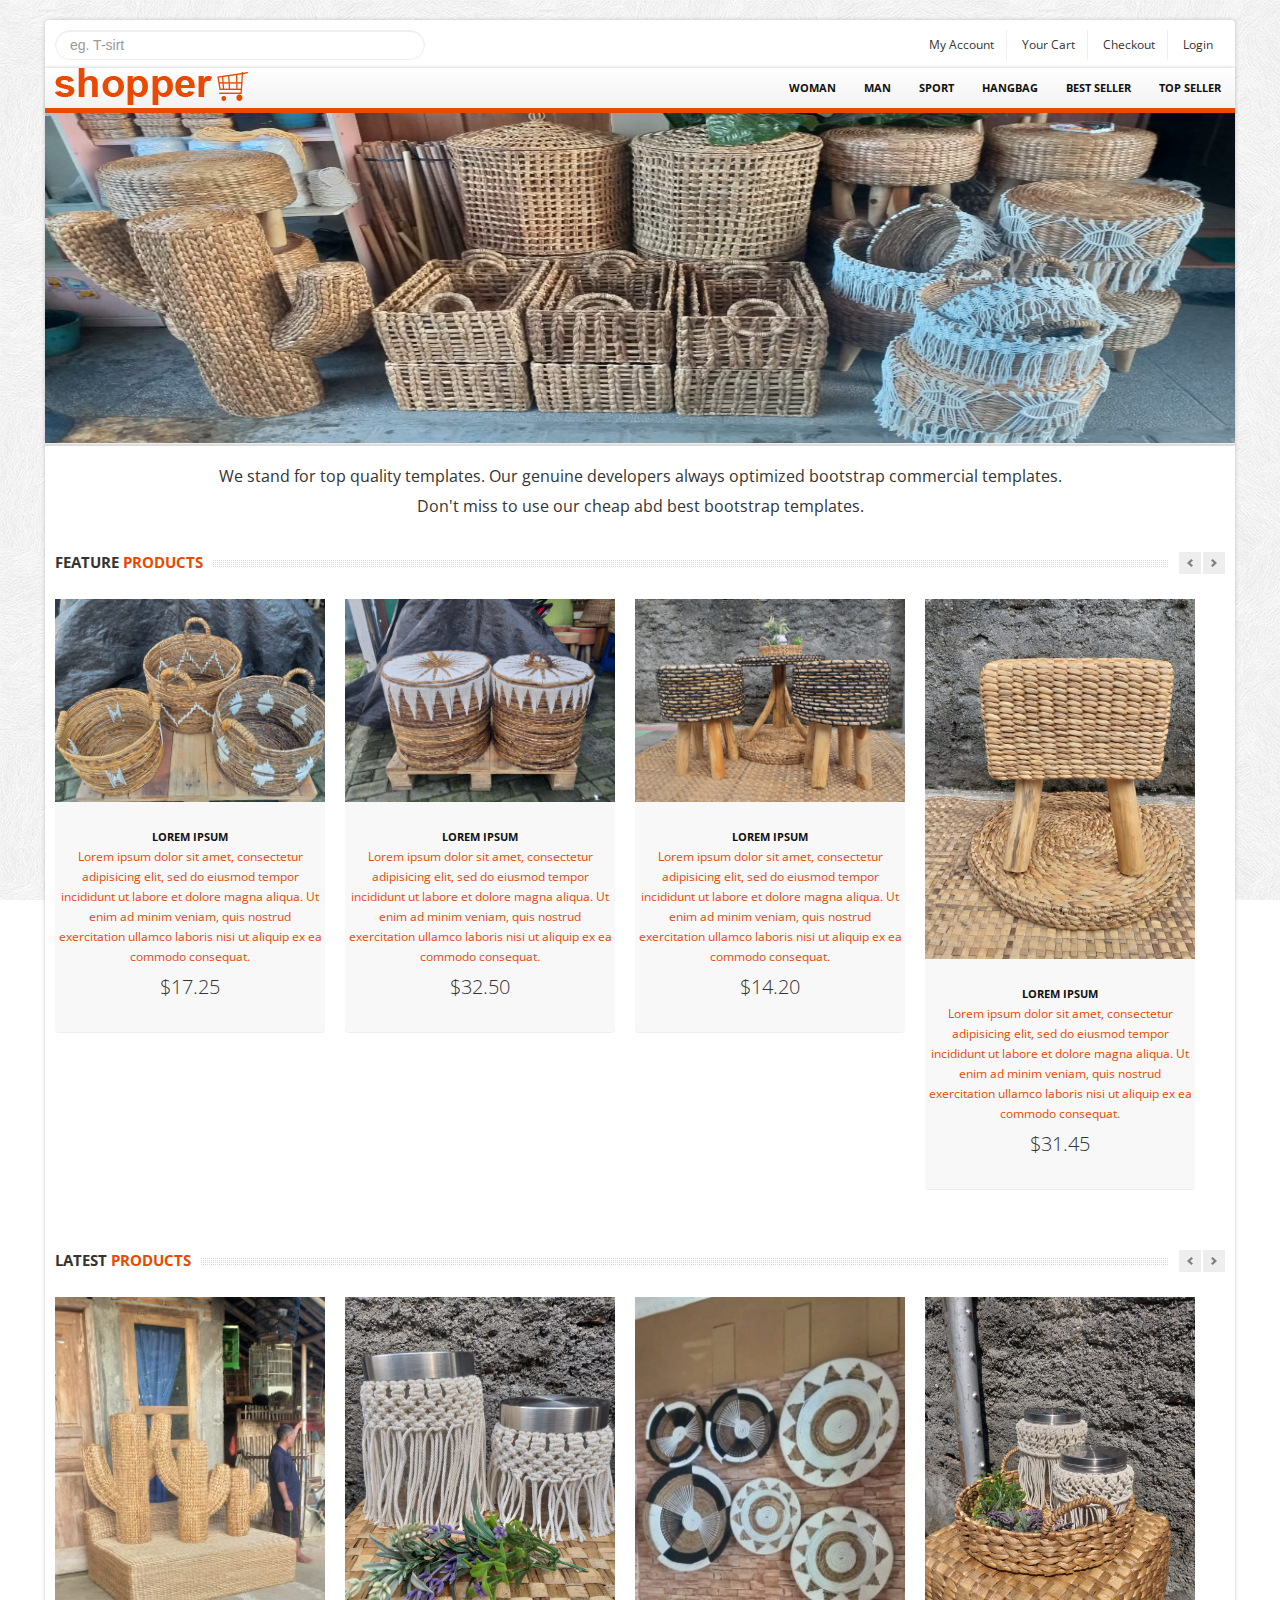
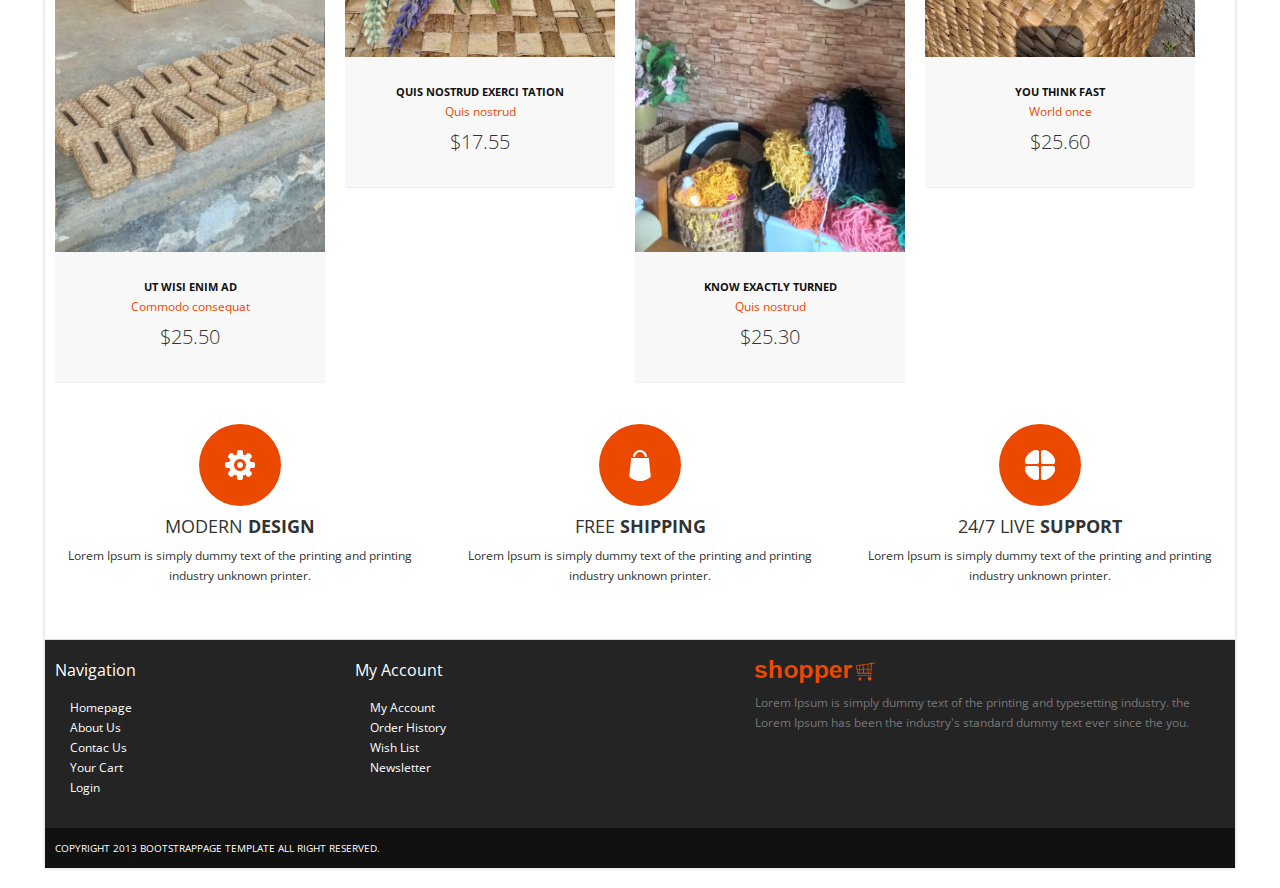
==== index.html @ a05a959e "Add files via upload" ====
<!DOCTYPE html>
<html lang="en">
	<head>
		<meta charset="utf-8">
		<title>VIEA CRAFT JOGJA</title>
		<meta name="viewport" content="width=device-width, initial-scale=1.0">
		<meta name="description" content="">
		<!--[if ie]><meta content='IE=8' http-equiv='X-UA-Compatible'/><![endif]-->
		<!-- bootstrap -->
		<link href="bootstrap/css/bootstrap.min.css" rel="stylesheet">      
		<link href="bootstrap/css/bootstrap-responsive.min.css" rel="stylesheet">
		
		<link href="themes/css/bootstrappage.css" rel="stylesheet"/>
		
		<!-- global styles -->
		<link href="themes/css/flexslider.css" rel="stylesheet"/>
		<link href="themes/css/main.css" rel="stylesheet"/>

		<!-- scripts -->
		<script src="themes/js/jquery-1.7.2.min.js"></script>
		<script src="bootstrap/js/bootstrap.min.js"></script>				
		<script src="themes/js/superfish.js"></script>	
		<script src="themes/js/jquery.scrolltotop.js"></script>
		<!--[if lt IE 9]>			
			<script src="http://html5shim.googlecode.com/svn/trunk/html5.js"></script>
			<script src="js/respond.min.js"></script>
		<![endif]-->
	</head>
    <body>		
		<div id="top-bar" class="container">
			<div class="row">
				<div class="span4">
					<form method="POST" class="search_form">
						<input type="text" class="input-block-level search-query" Placeholder="eg. T-sirt">
					</form>
				</div>
				<div class="span8">
					<div class="account pull-right">
						<ul class="user-menu">				
							<li><a href="#">My Account</a></li>
							<li><a href="cart.html">Your Cart</a></li>
							<li><a href="checkout.html">Checkout</a></li>					
							<li><a href="register.html">Login</a></li>		
						</ul>
					</div>
				</div>
			</div>
		</div>
		<div id="wrapper" class="container">
			<section class="navbar main-menu">
				<div class="navbar-inner main-menu">				
					<a href="index.html" class="logo pull-left"><img src="themes/images/logo.png" class="site_logo" alt=""></a>
					<nav id="menu" class="pull-right">
						<ul>
							<li><a href="./products.html">Woman</a>					
								<ul>
									<li><a href="./products.html">Lacinia nibh</a></li>									
									<li><a href="./products.html">Eget molestie</a></li>
									<li><a href="./products.html">Varius purus</a></li>									
								</ul>
							</li>															
							<li><a href="./products.html">Man</a></li>			
							<li><a href="./products.html">Sport</a>
								<ul>									
									<li><a href="./products.html">Gifts and Tech</a></li>
									<li><a href="./products.html">Ties and Hats</a></li>
									<li><a href="./products.html">Cold Weather</a></li>
								</ul>
							</li>							
							<li><a href="./products.html">Hangbag</a></li>
							<li><a href="./products.html">Best Seller</a></li>
							<li><a href="./products.html">Top Seller</a></li>
						</ul>
					</nav>
				</div>
			</section>
			<section  class="homepage-slider" id="home-slider">
				<div class="flexslider">
					<ul class="slides">
						<li>
							<img src="themes/images/carousel/banner-1.jpeg" alt="" />
						</li>
						<li>
							<img src="themes/images/carousel/banner-2.jpeg" alt="" />
							<div class="intro">
								<h1>Mid season sale</h1>
								<p><span>Up to 50% Off</span></p>
								<p><span>On selected items online and in stores</span></p>
							</div>
						</li>
					</ul>
				</div>			
			</section>
			<section class="header_text">
				We stand for top quality templates. Our genuine developers always optimized bootstrap commercial templates. 
				<br/>Don't miss to use our cheap abd best bootstrap templates.
			</section>
			<section class="main-content">
				<div class="row">
					<div class="span12">													
						<div class="row">
							<div class="span12">
								<h4 class="title">
									<span class="pull-left"><span class="text"><span class="line">Feature <strong>Products</strong></span></span></span>
									<span class="pull-right">
										<a class="left button" href="#myCarousel" data-slide="prev"></a><a class="right button" href="#myCarousel" data-slide="next"></a>
									</span>
								</h4>
								<div id="myCarousel" class="myCarousel carousel slide">
									<div class="carousel-inner">
										<div class="active item">
											<ul class="thumbnails">												
												<li class="span3">
													<div class="product-box">
														<span class="sale_tag"></span>
														<p><a href="product_detail.html"><img src="themes/images/ladies/1.jpeg" alt="" /></a></p>
														<a href="product_detail.html" class="title">lorem ipsum</a><br/>
														<a href="products.html" class="category">Lorem ipsum dolor sit amet, consectetur adipisicing elit, sed do eiusmod
														tempor incididunt ut labore et dolore magna aliqua. Ut enim ad minim veniam,
														quis nostrud exercitation ullamco laboris nisi ut aliquip ex ea commodo
														consequat.</a>
														<p class="price">$17.25</p>
													</div>
												</li>
												<li class="span3">
													<div class="product-box">
														<span class="sale_tag"></span>
														<p><a href="product_detail.html"><img src="themes/images/ladies/2.jpeg" alt="" /></a></p>
														<a href="product_detail.html" class="title">lorem ipsum</a><br/>
														<a href="products.html" class="category">Lorem ipsum dolor sit amet, consectetur adipisicing elit, sed do eiusmod
														tempor incididunt ut labore et dolore magna aliqua. Ut enim ad minim veniam,
														quis nostrud exercitation ullamco laboris nisi ut aliquip ex ea commodo
														consequat.</a>
														<p class="price">$32.50</p>
													</div>
												</li>
												<li class="span3">
													<div class="product-box">
														<p><a href="product_detail.html"><img src="themes/images/ladies/3.jpeg" alt="" /></a></p>
														<a href="product_detail.html" class="title">lorem ipsum</a><br/>
														<a href="products.html" class="category">Lorem ipsum dolor sit amet, consectetur adipisicing elit, sed do eiusmod
														tempor incididunt ut labore et dolore magna aliqua. Ut enim ad minim veniam,
														quis nostrud exercitation ullamco laboris nisi ut aliquip ex ea commodo
														consequat.</a>
														<p class="price">$14.20</p>
													</div>
												</li>
												<li class="span3">
													<div class="product-box">
														<p><a href="product_detail.html"><img src="themes/images/ladies/4.jpeg" alt="" /></a></p>
														<a href="product_detail.html" class="title">lorem ipsum</a><br/>
														<a href="products.html" class="category">Lorem ipsum dolor sit amet, consectetur adipisicing elit, sed do eiusmod
														tempor incididunt ut labore et dolore magna aliqua. Ut enim ad minim veniam,
														quis nostrud exercitation ullamco laboris nisi ut aliquip ex ea commodo
														consequat.</a>
														<p class="price">$31.45</p>
													</div>
												</li>
											</ul>
										</div>
										<div class="item">
											<ul class="thumbnails">
												<li class="span3">
													<div class="product-box">
														<p><a href="product_detail.html"><img src="themes/images/ladies/5.jpeg" alt="" /></a></p>
														<a href="product_detail.html" class="title">lorem ipsum</a><br/>
														<a href="products.html" class="category">Lorem ipsum dolor sit amet, consectetur adipisicing elit, sed do eiusmod
														tempor incididunt ut labore et dolore magna aliqua. Ut enim ad minim veniam,
														quis nostrud exercitation ullamco laboris nisi ut aliquip ex ea commodo
														consequat.</a>
														<p class="price">$22.30</p>
													</div>
												</li>
												<li class="span3">
													<div class="product-box">
														<p><a href="product_detail.html"><img src="themes/images/ladies/6.jpeg" alt="" /></a></p>
														<a href="product_detail.html" class="title">lorem ipsum</a><br/>
														<a href="products.html" class="category">Lorem ipsum dolor sit amet, consectetur adipisicing elit, sed do eiusmod
														tempor incididunt ut labore et dolore magna aliqua. Ut enim ad minim veniam,
														quis nostrud exercitation ullamco laboris nisi ut aliquip ex ea commodo
														consequat.</a>
														<p class="price">$40.25</p>
													</div>
												</li>
												<li class="span3">
													<div class="product-box">
														<p><a href="product_detail.html"><img src="themes/images/ladies/7.jpeg" alt="" /></a></p>
														<a href="product_detail.html" class="title">lorem ipsum</a><br/>
														<a href="products.html" class="category">Lorem ipsum dolor sit amet, consectetur adipisicing elit, sed do eiusmod
														tempor incididunt ut labore et dolore magna aliqua. Ut enim ad minim veniam,
														quis nostrud exercitation ullamco laboris nisi ut aliquip ex ea commodo
														consequat.</a>
														<p class="price">$10.45</p>
													</div>
												</li>
												<li class="span3">
													<div class="product-box">
														<p><a href="product_detail.html"><img src="themes/images/ladies/8.jpeg" alt="" /></a></p>
														<a href="product_detail.html" class="title">lorem ipsum</a><br/>
														<a href="products.html" class="category">Lorem ipsum dolor sit amet, consectetur adipisicing elit, sed do eiusmod
														tempor incididunt ut labore et dolore magna aliqua. Ut enim ad minim veniam,
														quis nostrud exercitation ullamco laboris nisi ut aliquip ex ea commodo
														consequat.</a>
														<p class="price">$35.50</p>
													</div>
												</li>																																	
											</ul>
										</div>
									</div>							
								</div>
							</div>						
						</div>
						<br/>
						<div class="row">
							<div class="span12">
								<h4 class="title">
									<span class="pull-left"><span class="text"><span class="line">Latest <strong>Products</strong></span></span></span>
									<span class="pull-right">
										<a class="left button" href="#myCarousel-2" data-slide="prev"></a><a class="right button" href="#myCarousel-2" data-slide="next"></a>
									</span>
								</h4>
								<div id="myCarousel-2" class="myCarousel carousel slide">
									<div class="carousel-inner">
										<div class="active item">
											<ul class="thumbnails">												
												<li class="span3">
													<div class="product-box">
														<span class="sale_tag"></span>
														<p><a href="product_detail.html"><img src="themes/images/cloth/bootstrap-women-ware2.jpeg" alt="" /></a></p>
														<a href="product_detail.html" class="title">Ut wisi enim ad</a><br/>
														<a href="products.html" class="category">Commodo consequat</a>
														<p class="price">$25.50</p>
													</div>
												</li>
												<li class="span3">
													<div class="product-box">
														<p><a href="product_detail.html"><img src="themes/images/cloth/bootstrap-women-ware1.jpeg" alt="" /></a></p>
														<a href="product_detail.html" class="title">Quis nostrud exerci tation</a><br/>
														<a href="products.html" class="category">Quis nostrud</a>
														<p class="price">$17.55</p>
													</div>
												</li>
												<li class="span3">
													<div class="product-box">
														<p><a href="product_detail.html"><img src="themes/images/cloth/bootstrap-women-ware6.jpeg" alt="" /></a></p>
														<a href="product_detail.html" class="title">Know exactly turned</a><br/>
														<a href="products.html" class="category">Quis nostrud</a>
														<p class="price">$25.30</p>
													</div>
												</li>
												<li class="span3">
													<div class="product-box">
														<p><a href="product_detail.html"><img src="themes/images/cloth/bootstrap-women-ware5.jpeg" alt="" /></a></p>
														<a href="product_detail.html" class="title">You think fast</a><br/>
														<a href="products.html" class="category">World once</a>
														<p class="price">$25.60</p>
													</div>
												</li>
											</ul>
										</div>
										<div class="item">
											<ul class="thumbnails">
												<li class="span3">
													<div class="product-box">
														<p><a href="product_detail.html"><img src="themes/images/cloth/bootstrap-women-ware4.jpeg" alt="" /></a></p>
														<a href="product_detail.html" class="title">Know exactly</a><br/>
														<a href="products.html" class="category">Quis nostrud</a>
														<p class="price">$45.50</p>
													</div>
												</li>
												<li class="span3">
													<div class="product-box">
														<p><a href="product_detail.html"><img src="themes/images/cloth/bootstrap-women-ware3.jpg" alt="" /></a></p>
														<a href="product_detail.html" class="title">Ut wisi enim ad</a><br/>
														<a href="products.html" class="category">Commodo consequat</a>
														<p class="price">$33.50</p>
													</div>
												</li>
												<li class="span3">
													<div class="product-box">
														<p><a href="product_detail.html"><img src="themes/images/cloth/bootstrap-women-ware2.jpg" alt="" /></a></p>
														<a href="product_detail.html" class="title">You think water</a><br/>
														<a href="products.html" class="category">World once</a>
														<p class="price">$45.30</p>
													</div>
												</li>
												<li class="span3">
													<div class="product-box">
														<p><a href="product_detail.html"><img src="themes/images/cloth/bootstrap-women-ware1.jpg" alt="" /></a></p>
														<a href="product_detail.html" class="title">Quis nostrud exerci</a><br/>
														<a href="products.html" class="category">Quis nostrud</a>
														<p class="price">$25.20</p>
													</div>
												</li>																																	
											</ul>
										</div>
									</div>							
								</div>
							</div>						
						</div>
						<div class="row feature_box">						
							<div class="span4">
								<div class="service">
									<div class="responsive">	
										<img src="themes/images/feature_img_2.png" alt="" />
										<h4>MODERN <strong>DESIGN</strong></h4>
										<p>Lorem Ipsum is simply dummy text of the printing and printing industry unknown printer.</p>									
									</div>
								</div>
							</div>
							<div class="span4">	
								<div class="service">
									<div class="customize">			
										<img src="themes/images/feature_img_1.png" alt="" />
										<h4>FREE <strong>SHIPPING</strong></h4>
										<p>Lorem Ipsum is simply dummy text of the printing and printing industry unknown printer.</p>
									</div>
								</div>
							</div>
							<div class="span4">
								<div class="service">
									<div class="support">	
										<img src="themes/images/feature_img_3.png" alt="" />
										<h4>24/7 LIVE <strong>SUPPORT</strong></h4>
										<p>Lorem Ipsum is simply dummy text of the printing and printing industry unknown printer.</p>
									</div>
								</div>
							</div>	
						</div>		
					</div>				
				</div>
			</section>
		<!--	<section class="our_client">
				<h4 class="title"><span class="text">Manufactures</span></h4>
				<div class="row">					
					<div class="span2">
						<a href="#"><img alt="" src="themes/images/clients/14.png"></a>
					</div>
					<div class="span2">
						<a href="#"><img alt="" src="themes/images/clients/35.png"></a>
					</div>
					<div class="span2">
						<a href="#"><img alt="" src="themes/images/clients/1.png"></a>
					</div>
					<div class="span2">
						<a href="#"><img alt="" src="themes/images/clients/2.png"></a>
					</div>
					<div class="span2">
						<a href="#"><img alt="" src="themes/images/clients/3.png"></a>
					</div>
					<div class="span2">
						<a href="#"><img alt="" src="themes/images/clients/4.png"></a>
					</div>
				</div>
			</section> -->
			<section id="footer-bar">
				<div class="row">
					<div class="span3">
						<h4>Navigation</h4>
						<ul class="nav">
							<li><a href="./index.html">Homepage</a></li>  
							<li><a href="#">About Us</a></li>
							<li><a href="./contact.html">Contac Us</a></li>
							<li><a href="./cart.html">Your Cart</a></li>
							<li><a href="./register.html">Login</a></li>							
						</ul>					
					</div>
					<div class="span4">
						<h4>My Account</h4>
						<ul class="nav">
							<li><a href="#">My Account</a></li>
							<li><a href="#">Order History</a></li>
							<li><a href="#">Wish List</a></li>
							<li><a href="#">Newsletter</a></li>
						</ul>
					</div>
					<div class="span5">
						<p class="logo"><img src="themes/images/logo.png" class="site_logo" alt=""></p>
						<p>Lorem Ipsum is simply dummy text of the printing and typesetting industry. the  Lorem Ipsum has been the industry's standard dummy text ever since the you.</p>
						<br/>
						<span class="social_icons">
							<a class="facebook" href="#">Facebook</a>
							<a class="twitter" href="#">Twitter</a>
							<a class="skype" href="#">Skype</a>
							<a class="vimeo" href="#">Vimeo</a>
						</span>
					</div>					
				</div>	
			</section>
			<section id="copyright">
				<span>Copyright 2013 bootstrappage template  All right reserved.</span>
			</section>
		</div>
		<script src="themes/js/common.js"></script>
		<script src="themes/js/jquery.flexslider-min.js"></script>
		<script type="text/javascript">
			$(function() {
				$(document).ready(function() {
					$('.flexslider').flexslider({
						animation: "fade",
						slideshowSpeed: 4000,
						animationSpeed: 600,
						controlNav: false,
						directionNav: true,
						controlsContainer: ".flex-container" // the container that holds the flexslider
					});
				});
			});
		</script>
    </body>
</html>
---- themes/css/bootstrappage.css ----
@media (min-width: 1200px) {
    .pageBanner{width:100%; height: 200px; padding-bottom:8px;}
    input,
    textarea,
    .uneditable-input {
        margin-left: 0;
    }
    input.span12,
    textarea.span12,
    .uneditable-input.span12 {
        width: 930px;
    }
    input.span11,
    textarea.span11,
    .uneditable-input.span11 {
        width: 850px;
    }
    input.span10,
    textarea.span10,
    .uneditable-input.span10 {
        width: 770px;
    }
    input.span9,
    textarea.span9,
    .uneditable-input.span9 {
        width: 690px;
    }
    input.span8,
    textarea.span8,
    .uneditable-input.span8 {
        width: 610px;
    }
    input.span7,
    textarea.span7,
    .uneditable-input.span7 {
        width: 530px;
    }
    input.span6,
    textarea.span6,
    .uneditable-input.span6 {
        width: 450px;
    }
    input.span5,
    textarea.span5,
    .uneditable-input.span5 {
        width: 370px;
    }
    input.span4,
    textarea.span4,
    .uneditable-input.span4 {
        width: 290px;
    }
    input.span3,
    textarea.span3,
    .uneditable-input.span3 {
        width: 210px;
    }
    input.span2,
    textarea.span2,
    .uneditable-input.span2 {
        width: 130px;
    }
    input.span1,
    textarea.span1,
    .uneditable-input.span1 {
        width: 50px;
    }
    .thumbnails {
        margin-left: -20px;
    }
    .thumbnails > li {
        margin-left: 20px;
    }
    .row-fluid .thumbnails {
        margin-left: 0;
    }
}

/*
  Rules for resolutions between 768 and 979px
*/

@media (max-width: 979px) and (min-width: 768px) {

    .navbar .container {
        width: 724px!important;
    }

}

/*
  Rules for resolutions below 768px
*/

@media (max-width: 767px) {
    .offset0 {
        margin-left: auto !important;
    }
    .spanwidget {
        width: auto !important;
    }
    /* padding on screen sides */
    .container {
        width:90%!important;
    }

    .navbar-inner {
        padding:0 0 10px 0px!important;
    }

    .btn.btn-navbar {
        margin-top:20px;
    }

    /* separate span* classes horizontally */
    [class*="span"] {
        margin-bottom:20px;
    }
}
---- themes/css/main.css ----
@charset "utf-8";
@import url("http://fonts.googleapis.com/css?family=Open+Sans:regular,italic,bold");

/* common
----------------------------------------------------------------------------- */
body{
	font-size: 12px;
	font-family: 'Open Sans', arial, tahoma, sans-serif;
	background:url(../images/bg.png) repeat 0 0 fixed;
}
label, input, button, select, textarea{
	font-size: 12px;
}
ul li a,a{
	color:#333;
	outline:0; 
	-webkit-transition: all 0.2s linear;
    -moz-transition: all 0.2s linear;
    -o-transition: all 0.2s linear;
    -ms-transition: all 0.2s linear;
    transition: all 0.2s linear;
}
a{
	color:#eb4800;
}
a:hover{
	color:#fd4004;
	text-decoration:none;
}
.img-al{
	margin: 0 10px 10px 0;
	float:left;
}
.img-ar{
	margin: 0 0 10px 10px;
	float:right;
}
.left{
	text-align:left !important;
}
.center{
	text-align:center !important;
}
.right{
	text-align:right !important;
}
.myCarousel.carousel{
	margin-bottom:0;
}
.breadcrumb{
	margin:10px -10px 20px -10px;
	background-color:#ddd;
}
.breadcrumb{
	background:none;
}
.breadcrumb li{
	border:0px solid #ddd;
	border-radius:30px;
	padding:2px 15px 2px 10px;
	background-color:#ddd;
	margin-right:-23px;
}
.accordion .accordion-heading {
	background-color: #eee;
}
.nav-tabs li.active, .accordion .accordion-heading {
	font-weight: bold;
	font-size: 12px;
}
#wrapper,#top-bar{
	background: #fff;
	margin: 20px auto 20px auto;
	box-shadow: 0px 0px 4px 0px rgba(0, 0, 0, 0.2);
	-moz-box-shadow: 0px 0px 4px 0px rgba(0, 0, 0, 0.2);
	-webkit-box-shadow: 0px 0px 4px 0px rgba(0, 0, 0, 0.2);
	padding:0px 10px;
}
section.homepage-slider,
section.navbar,
section.google_map,
section#footer-bar,
section#copyright{
	margin-left: -10px; 
	margin-right: -10px;	
}
section.header_text{
	background:url(../images/bg_h.png) no-repeat bottom;
	text-align:center;
	padding:15px 0 20px 0;
	font-size:16px;
	line-height:30px;
	border-bottom:1px solid #fff;
}
section.homepage-slider{
	border-bottom:1px dotted #eb4800;
	padding-bottom:1px;
	position: relative;
	top:0;
	z-index:99;
	border-bottom:2px solid #ddd;	
	background-color:#efeeed;
	min-height:100px;
}
section.homepage-slider div.intro{
	position:absolute;
	top:20%;
	left:7%;
	opacity:.7;
}
section.homepage-slider h1{
	background-color:#eb4800;
	color:#fff;
	padding:2px 7px;
	font-size:30px;
	text-transform:uppercase;
	float:left;
	width:auto;
}
section.homepage-slider p{
	overflow:hidden;
	width:100%;
	margin-bottom:2px;
}
section.homepage-slider span{
	background-color:#fff;
	color:#000;	
	padding:2px 10px;
	line-height:30px;
	font-size:28px;
	float:left;
	width:auto;
}
section.header_text.sub{
	font-size:14px;
	margin-bottom:40px;
}
section.header_text.sub h4{
	text-transform:uppercase;
	margin:0;	
}
/*section img.pageBanner{
	height: 200px;
	width: 100%;
}*/
iframe{
	border-bottom:2px solid #eee;
}
/* end common */

/* top bar
----------------------------------------------------------------------------- */
#top-bar{
	background-color:#fff;
	padding:10px;
	margin: 20px auto -22px auto;
	-webkit-border-radius: 4px;
	-moz-border-radius: 4px;
	border-radius: 4px;
}
#top-bar .user-menu {
	margin: 0;
	padding: 0;
	list-style: none;
}
#top-bar .user-menu li {
	display: inline-block;
	*display: inline;
	zoom: 1;
	border-right: 1px solid #eee;
	padding: 5px 12px;
}
#top-bar .user-menu li:last-child{
	border-right:0;
}
/* footer 
----------------------------------------------------------------------------- */
section#footer-bar,
section#copyright{
	padding:10px 10px;
}
section#footer-bar{
	margin-top:20px;
	padding-top:10px;
	background-color:#242424;
	border-top:1px solid #ddd;
	color:#777;
}
section#footer-bar .post {
	overflow:hidden;
	margin: 0 0 0px 0;
	border-bottom:1px dotted #333;
	border-top:1px dotted #000;
	padding:5px 0;
}
section#footer-bar .post span{
	font-size:10px;
}
section#footer-bar .posts .post:first-child{
	border-top:0;
}
section#footer-bar .posts .post:last-child{
	border-bottom:0;
}
section#footer-bar p.logo{
	margin-top:10px;
	width:120px;
}
section#footer-bar a{
	text-indent:15px;
	color:#fff;
}
section#footer-bar  a:hover{
	color:#999;
	text-decoration:underline;	
}
section#footer-bar  .nav a{
	background: url(../images/trigger_right.png) no-repeat 5px 7px;
}
section#footer-bar h4 {
	padding: 0;
	font-size: 16px;
	color: #fff;
	font-weight:normal;
	margin: 10px 0 18px;	
}
section#footer-bar .social_icons a {
	display: block;
	float: left;
	width: 29px;
	height: 28px;
	text-indent: -9999px;
	background-image: url(../images/social-icons.png);
	background-repeat: no-repeat;
	margin-right: 10px;
	-webkit-transition: all 0.4s;
	-moz-transition: all 0.4s;
	-o-transition: all 0.4s;
	-ms-transition: all 0.4s;
	transition: all 0.4s;
}
section#footer-bar .social_icons a.facebook:hover {
	background-position: 0 -29px;
}
section#footer-bar .social_icons a.twitter {
	background-position: -38px 0;
}
section#footer-bar .social_icons a.twitter:hover {
	background-position: -38px -29px;
}
section#footer-bar .social_icons a.skype {
	background-position: -76px 0;
}
section#footer-bar .social_icons a.skype:hover {
	background-position: -76px -29px;
}
section#footer-bar .social_icons a.vimeo {
	background-position: -115px 0;
}
section#footer-bar .social_icons a.vimeo:hover {
	background-position: -115px -29px;
}
section#copyright{
	background-color:#111111;
	color:#fff;
	font-size:10px;
	text-transform:uppercase;	
}
/* end footer */

/* top navigation
----------------------------------------------------------------------------- */
section.navbar{
	margin-bottom:0;
}
.navbar-inner.main-menu {	
	height: 40px;
	padding-left:10px;	
	padding-right:0;	
	border-right: 0;
	border-left: 0;
	border-top: 0;
	border-bottom:5px solid #eb4800;
	-webkit-border-radius: 0;
	-moz-border-radius: 0;	
	border-radius: 0;
	filter: none;	
}
.navbar-inner.main-menu a.logo{
	position:absolute;
}
.navbar-inner.main-menu ul ul a{
	font-size:13px;
	font-weight:normal;
	line-height:17px;
	text-transform: none;
}
#menu > ul{
    display: block;
    margin-left:0;	
}
#menu > ul > li{
    list-style: none;
    float: left;
    position: relative;   
	margin-right: 0px;
}
#menu > ul > li > a {
	font-size: 11px;
	color: #111;
	display: block;
	text-transform: uppercase;
	font-weight: bold;
	text-align: center;
	padding: 10px 14px;
	}
#menu > ul > li.active{
	background-color:#eb4800;
}
#menu > ul > li.active > a{
	color:#fff;
}
#menu > ul a:hover{
	color: #eb4800; 
	text-decoration:none;
}
#menu .current{color: #eb4800 !important;}

#menu ul ul {
    background: none repeat scroll 0 0 #eee;
    box-shadow: 0 4px 5px rgba(0, 0, 0, 0.1);
    padding: 0px;
    position: absolute;
    min-width:170px;
	display:none;
}
#menu > ul > li > ul{
    margin-left:10px;
    margin-top:-12px;
	border:1px solid #ddd;
	border-top:0;
}
#menu ul ul li {
    list-style: none outside none;
    position: relative;
	border-top:1px solid #fff;
	border-bottom:1px solid #ddd;
}
#menu ul ul li:last-child{
    border-bottom: none !important
}
#menu ul ul li.menu-last{border-bottom: none;}
#menu ul ul a{
    display: block;
    padding:7px 10px;
    color: #333;
    font-size: 12px;
}
#menu ul ul a:hover,#menu > ul > li:hover > a{color: #fff;background-color:#eb4800}
#menu ul ul a:hover{background-color:#eb4800;}
#menu > ul > li:hover {visibility: inherit;}
#menu li:hover {visibility: inherit;}
#menu li:hover ul,
#menu li.sfHover ul {
    left: -10px;
    top: 52px;
    z-index: 2299;
}
#menu li li:hover ul,
#menu li li.sfHover ul {
    left: 130px;
    top: 0px;
}
#menu li.sfHover > a{
	color:#eb4800;
}
#menu .sf-sub-indicator{
	display:none;
}
/* feature box
----------------------------------------------------------------------------- */
.feature_box{
	margin-bottom:20px;	
}
.feature_box h4{
	margin:0 0 10px 0;
	font-weight:normal;	
}
.feature_box img{	
	margin-bottom:10px;
	background-color:#eb4800;
	padding:25px;
	-webkit-border-radius: 50%;
	-moz-border-radius: 50%;	
	border-radius: 50%;
}
.feature_box .service{	
	margin-top:3px;
	padding:3px;	
	text-align:center;
}
.feature_box .service:hover{
	background-color:#f4f4f4;
}
.feature_box .service:hover img{
	-webkit-transition: all 0.7s linear;
	-webkit-transform: rotate(6.28rad);
	transition: all 0.7s;
	transform: rorate(6.28rad);
}
.feature_box .service div{	
	padding:5px 5px 0 5px;
}
/* end feature box */

/* product box
----------------------------------------------------------------------------- */
.product-box{
	text-align:center;
	padding-bottom:15px;
	position: relative;
	background-color:#f8f8f8;
	border-radius: 4px;
	-moz-border-radius: 4px;
	-webkit-border-radius: 4px;
	border-bottom:1px solid #eee;
}
.product-box span.sale_tag {
	background: url(../images/sprites.png) no-repeat scroll 0 0 transparent;
	height: 54px;
	position: absolute;
	width: 55px;
	z-index: 100;
	top:0;
	left:0;
}
.product-box:hover{
	background-color:#eb4800;
	-webkit-transition: all 0.2s linear;
    -moz-transition: all 0.2s linear;
    -o-transition: all 0.2s linear;
    -ms-transition: all 0.2s linear;
    transition: all 0.2s linear;
	box-shadow: 0px 0px 5px #ccc;
}
.product-box:hover a{
	color:#fff !important;
}
.product-box img{
	overflow:hidden;
}
.product-box a.title{
	text-transform:uppercase;
	color:#111111;
	display:inline-block;
	font-weight:bold;
	font-size:11px;
	margin:15px 0 0px 0;
}
.product-box a.category{
	color:#eb4800;
}
.product-box p.price{
	font-size:20px;
	font-weight:300;
	padding:10px 0;
}
/* end product box */

/* title style for h4 tag
----------------------------------------------------------------------------- */
h4.title{
	background: url(../images/line_bar.png) 0 8px repeat-x;
	padding-bottom:5px;
	margin-bottom:15px;
	overflow:hidden;
	text-transform:uppercase;
	font-size:15px;
	min-height:27px;
	width:100%;
}
h4.title.m{
	margin-top:15px;	
	overflow:hidden;
	width:100%;
}
h4.title strong{
	color:#eb4800;
}
h4.title span.text{
	background-color:#fff;
	padding-right:10px;
}
h4.title .left{
	background: url(../images/arrow-pleft.png) #eee no-repeat center center;	
	margin-right:2px;	
}
h4.title .right{
	background: url(../images/arrow-p.png) #eee no-repeat center center;	
}
h4.title .pull-right{
	background-color:#fff;
	padding-left:10px;	
}
h4.title .left,h4.title .right{
	display: inline-block;
	width: 22px;
	height: 22px;
	cursor: pointer;
}
h4.title .left:hover,h4.title .right:hover{
	background-color:#eb4800;
}
h4.title .button:hover{
	text-decoration: none;
}
/* end h4 title style */

/* our clients
----------------------------------------------------------------------------- */
section.our_client{
	margin-top:20px;
}
section.our_client .row{
	text-align:center;
}
/* end our clients */
.search_form {
	margin-bottom:0;
}
.search_form input{
	background: url(../images/search.png) #fff no-repeat 97% 6px;
	color:#fff;
	text-shadow:none;
	padding-right:25px;	
	border:1px solid #eee;
}
#homeTab{
	min-height:210px;
}
#homeTab li{
	font-size:11px;
}
#homeTab li.active{
	font-weight:bold;
}
#homeTab li.active a{
	border-top:3px solid #ddd;
}
/* Pricing
----------------------------------------------------------------------------- */
.pricing .plan {
	-webkit-box-shadow: 0 0 1px rgba(0,0,0,0.2);
	-moz-box-shadow: 0 0 1px rgba(0,0,0,0.2);
	box-shadow: 0 0 1px rgba(0,0,0,0.2);
	color: #666;
	margin-bottom:40px;
	overflow: hidden;
	-webkit-transition: box-shadow .2s ease-in-out;
	-moz-transition: box-shadow .2s ease-in-out;
	-ms-transition: box-shadow .2s ease-in-out;
	-o-transition: box-shadow .2s ease-in-out;
	transition: box-shadow .2s ease-in-out;
}
.pricing .plan:hover {
	box-shadow: 0 0 6px rgba(0,0,0,0.45);
	-moz-box-shadow: 0 0 6px rgba(0,0,0,0.45);
	-webkit-box-shadow: 0 0 6px rgba(0,0,0,0.45);
}
.pricing .title {
	text-align: center;
	text-shadow: none;
	font-size: 22px;
	line-height: 1.5em;
	margin: 0;
	padding:7px;
	background: #111111;
	font-weight: 100;
	color: #fff;
	text-transform:uppercase;
	border-radius: 3px 3px 0 0;
	-moz-border-radius: 3px 3px 0 0;
	-webkit-border-radius: 3px 3px 0 0;
	background-image: -webkit-gradient(linear,0 45%,0 55%,from(rgba(255,255,255,.1)),to(rgba(255,255,255,0)));
	background-image: -moz-linear-gradient(270deg,rgba(255,255,255,.1) 45%,rgba(255,255,255,.0) 55%);
}
.pricing p {
	margin: 0;
	text-align: center;
}
.pricing ul {
	list-style-type: none;
	margin: 0 0 20px 0;
}
.pricing ul li {
	border-bottom: 1px solid #eee;
	padding: 6px 0;
	font-size: 1.2em;
	color: #222;
}
.pricing .price {
	border: 1px solid #ccc;
	border-bottom: 0;
	margin: 0;
	text-align: center;
	padding: 20px 0;
	text-shadow: none;
	font-size: 20px;
	font-weight:80px;
}
.pricing .well {
	border: 1px solid #ccc;
	margin-top: 0;
	margin-bottom: 0;
	box-shadow: 0 0 10px rgba(0,0,0,0.1);
	-moz-box-shadow: 0 0 10px rgba(0,0,0,0.1);
	-webkit-box-shadow: 0 0 10px rgba(0,0,0,0.1);
	border-radius: 0 0 3px 3px;
	-moz-border-radius: 0 0 3px 3px;
	-webkit-border-radius: 0 0 3px 3px;
}

/* Product Detail
----------------------------------------------------------------------------- */
.thumbnails.small {
	margin-top: 10px;
}
/* end Product Detail */

/* Block 
----------------------------------------------------------------------------- */
.block {
	text-align: center;
	padding: 7px;
	border: 1px solid #ddd;
	border-top: 3px solid #eb4800;
	-moz-box-shadow: 0 0 3px 0 #ccc;
	-webkit-box-shadow: 0 0 3px 0 #ccc;
	box-shadow: 0 0 3px 0 #ccc;
	margin-bottom: 20px;
}
.small-product {
	margin: 0;
	padding: 0;
	list-style: none;
}
.small-product li {
	text-align: left;
	border-bottom: 1px dotted #eee;
	padding: 5px 0;
	font-size:11px;
}
.small-product li img {
	width: 50px;
}
.block .carousel{
	margin-bottom:-30px;
}
.block h4{
	background: url(../images/bg_h.png) no-repeat bottom left;
	margin: 0 0 20px 0;
	border-bottom:1px solid #eee;	
}
/* end Block */

/* Navigation list */
.nav-header{
	color:#333;
	background: url(../images/bg_h.png) no-repeat bottom left;
	margin-bottom:10px;
}
.nav-list li{
	text-align:left;
}
.nav-list li a{
	background: url(../images/trigger_right.png) transparent no-repeat 5px 8px;
}
.nav-list > .active > a, .nav-list > .active > a:hover{
	background-color: transparent;
	color:#eb4800;
	text-shadow: none;	
	font-weight: bold;
}

/* Toogle Menu
----------------------------------------------------------------------------- */
._toggleMenu{
	margin:0 -10px;
	display:none;
	background:#eb4800;	
}
._toggleMenu a{
	color:#fff;
	text-indent:10px;
	padding:5px 0;
	display:block;
	width:100%;
}
._toggleMenu ul  > li{
	text-transform:uppercase;
}
._toggleMenu ul  > li > ul > li{
	text-transform:none;
}
._toggleMenu a:hover{
	color:#fff;
	background-color:#df403d !important;
}
._toggleMenu .nav {
	margin:0;
	padding:0;
}
.toggleMenu {
	display:block;
	width:100%;    
    padding:10px 0;
	text-align:center;	
	font-weight:bold;
	background:url(../images/i_submenu.png) no-repeat 98% center;
}
._toggleMenu ul  > li a.parent{
	background:url(../images/i_plus.png) no-repeat 98% center;
}
._toggleMenu .nav  ul{
	list-style: none;
	display:none;
}
._toggleMenu .nav  ul ul{
	text-transform:none !important;
}
._toggleMenu .nav > li.hover > ul {
    display:block;
}

/* Responsive
----------------------------------------------------------------------------- */
@media (max-width: 767px){	
	#top-bar input{
		*padding-right:0 !important;
	}
	.navbar-inner.main-menu{
		border-bottom:0 !important;
	}
	section.homepage-slider{
		display:none;
	}
	.account.pull-right{
		width:100%;
		text-align:center;
	}
	.myCarousel .thumbnails li{
		border-bottom:1px solid #eee;
		margin-bottom:0;
	}
	.product-box{
		padding-top:10px;
		padding-bottom:10px;		
	}
	.product-box:hover{
		background-color:#f8f8f8;
	}
	.product-box:hover a{
		color:#333 !important;
	}
	#menu ul{display: none;}
	.navbar-inner.main-menu a.logo{
		left:50%;
		margin-left:-99px;
	}
	#copyright,#footer-bar{
		padding:0 10px;
	}
	#footer-bar .nav{overflow:hidden}
	#footer-bar .nav li{float:left;}
	#footer-bar  .nav a:hover{
		background-color:transparent;
		color:#eb4800;
	}
	.feature_box .service{	
		border-bottom:1px solid #eee;
	}
}
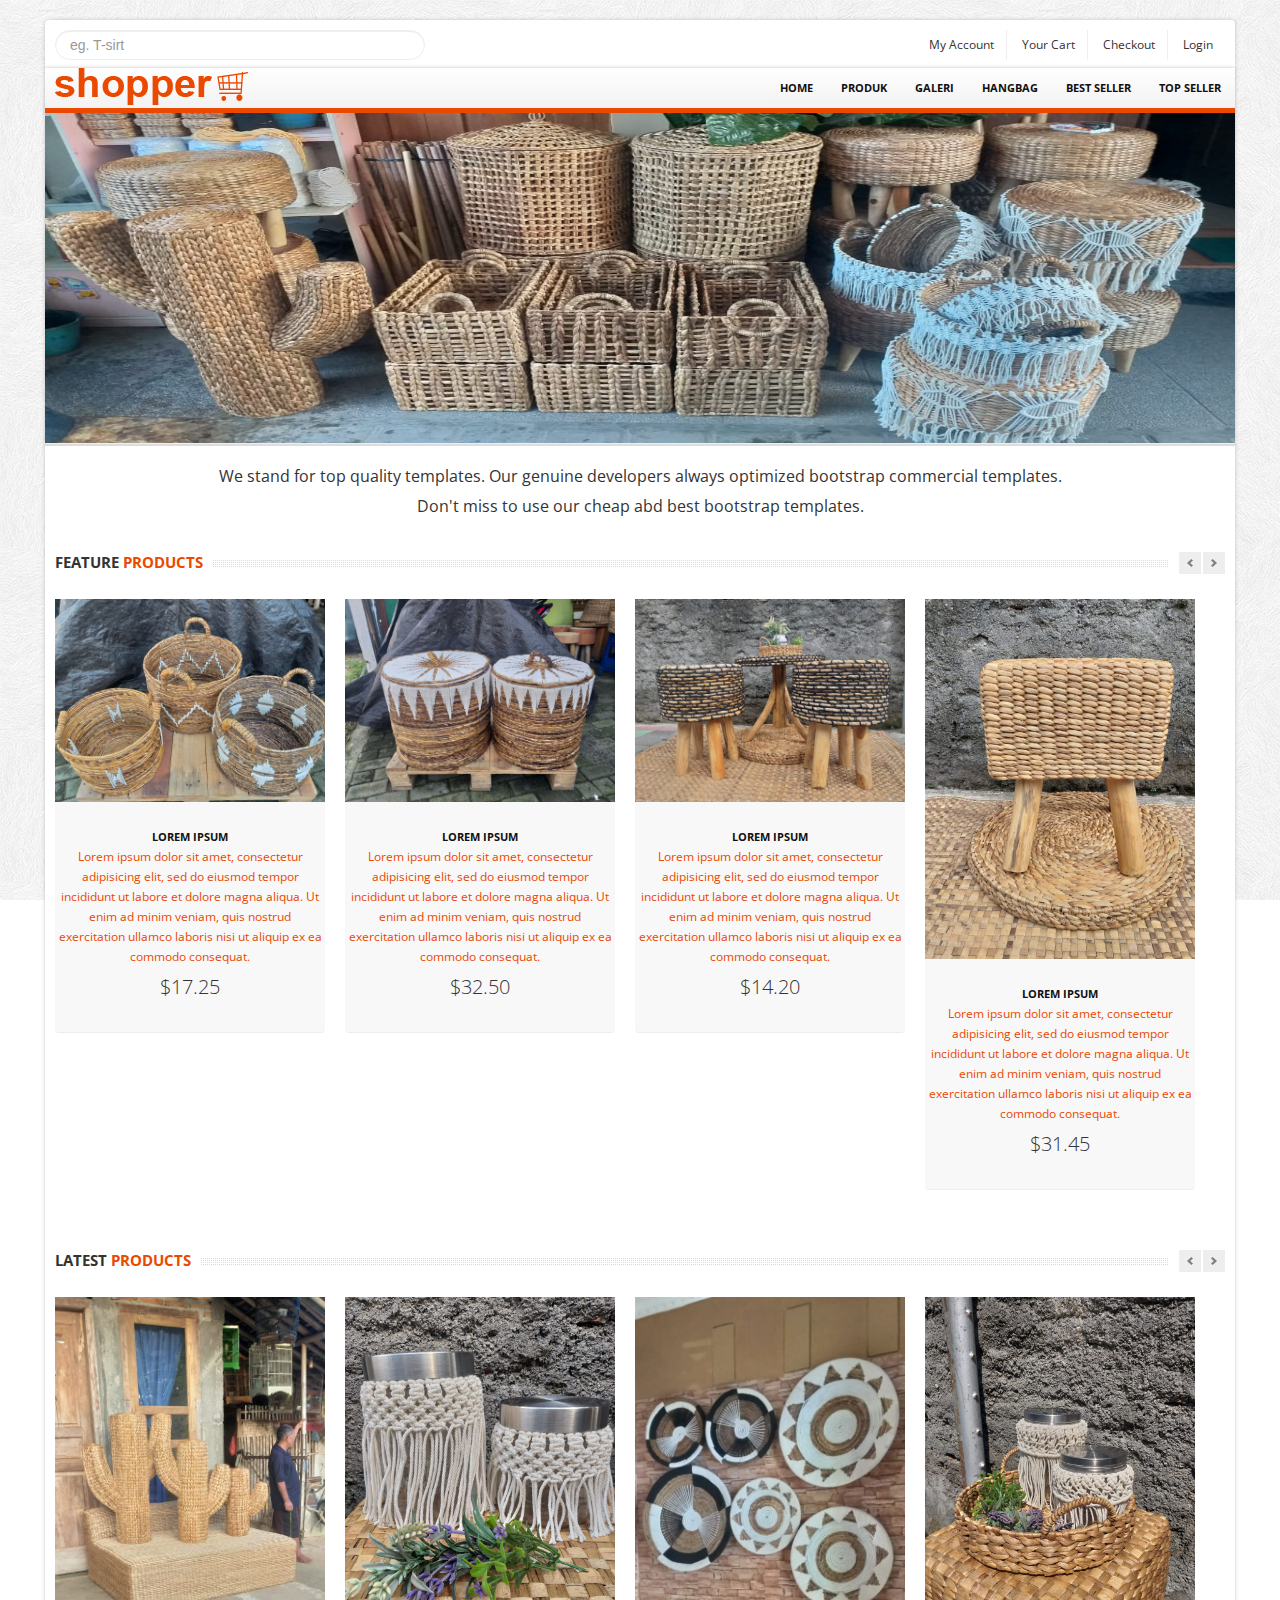
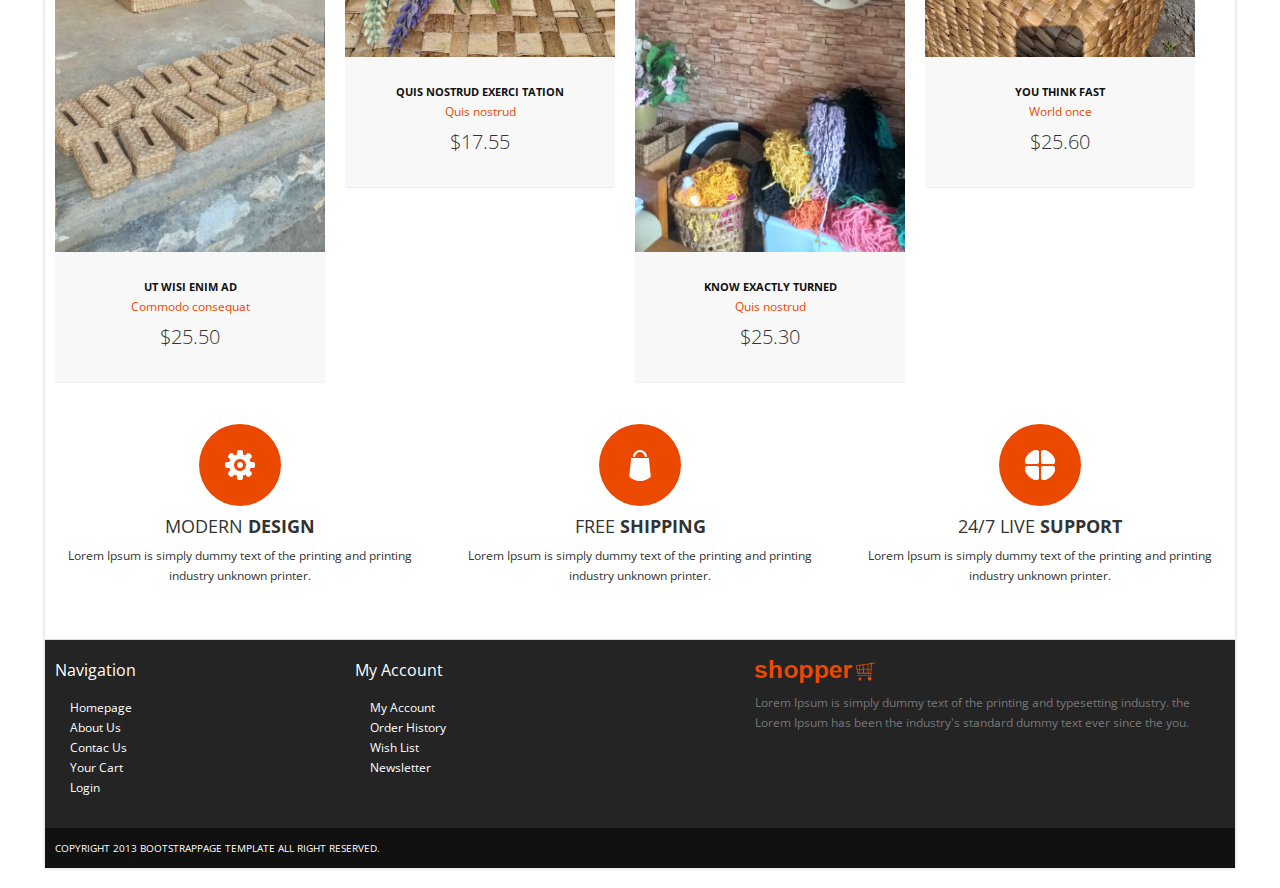
==== commit d8db0cae: "menubar" ====
--- a/index.html
+++ b/index.html
@@ -52,21 +52,9 @@
 					<a href="index.html" class="logo pull-left"><img src="themes/images/logo.png" class="site_logo" alt=""></a>
 					<nav id="menu" class="pull-right">
 						<ul>
-							<li><a href="./products.html">Woman</a>					
-								<ul>
-									<li><a href="./products.html">Lacinia nibh</a></li>									
-									<li><a href="./products.html">Eget molestie</a></li>
-									<li><a href="./products.html">Varius purus</a></li>									
-								</ul>
-							</li>															
-							<li><a href="./products.html">Man</a></li>			
-							<li><a href="./products.html">Sport</a>
-								<ul>									
-									<li><a href="./products.html">Gifts and Tech</a></li>
-									<li><a href="./products.html">Ties and Hats</a></li>
-									<li><a href="./products.html">Cold Weather</a></li>
-								</ul>
-							</li>							
+							<li><a href="./index.html">Home</a></li>															
+							<li><a href="./products.html">Produk</a></li>			
+							<li><a href="./products.html">Galeri</a></li>							
 							<li><a href="./products.html">Hangbag</a></li>
 							<li><a href="./products.html">Best Seller</a></li>
 							<li><a href="./products.html">Top Seller</a></li>
@@ -408,4 +396,4 @@
 			});
 		</script>
     </body>
-</html>+</html>
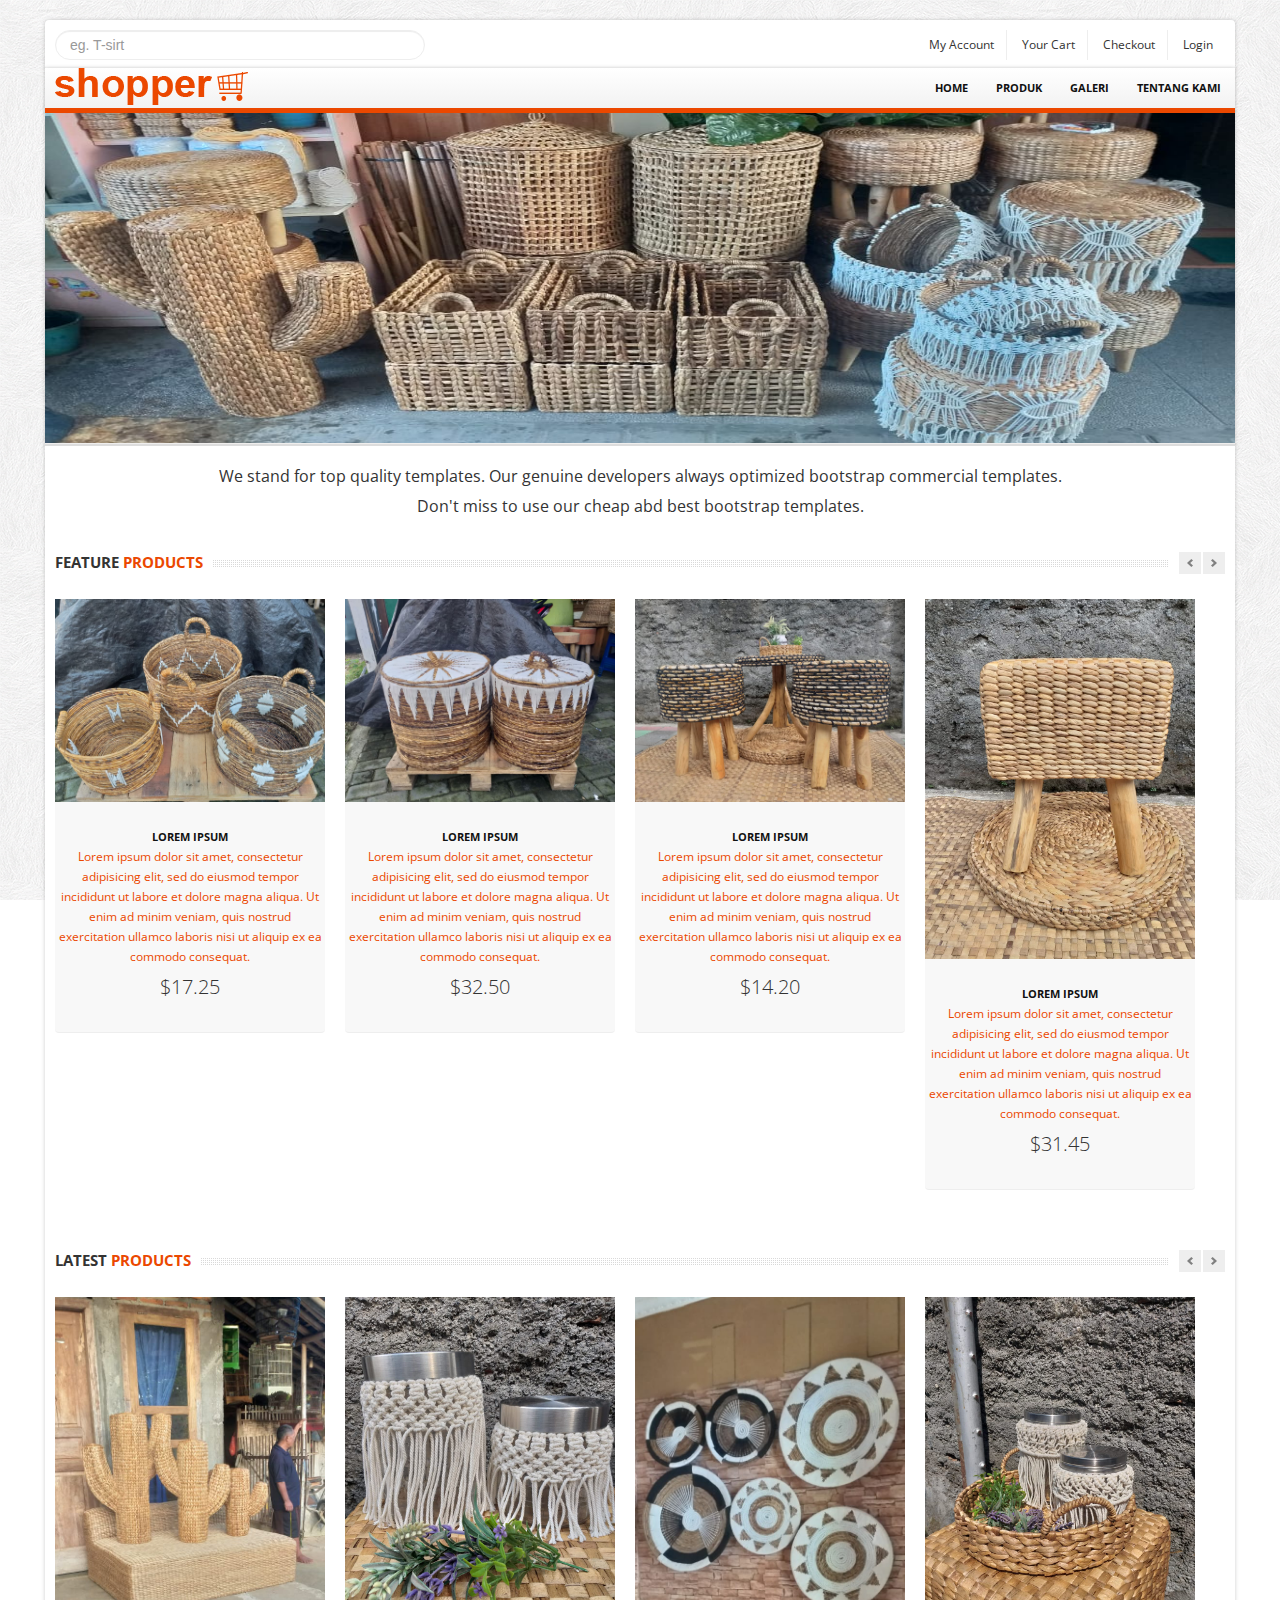
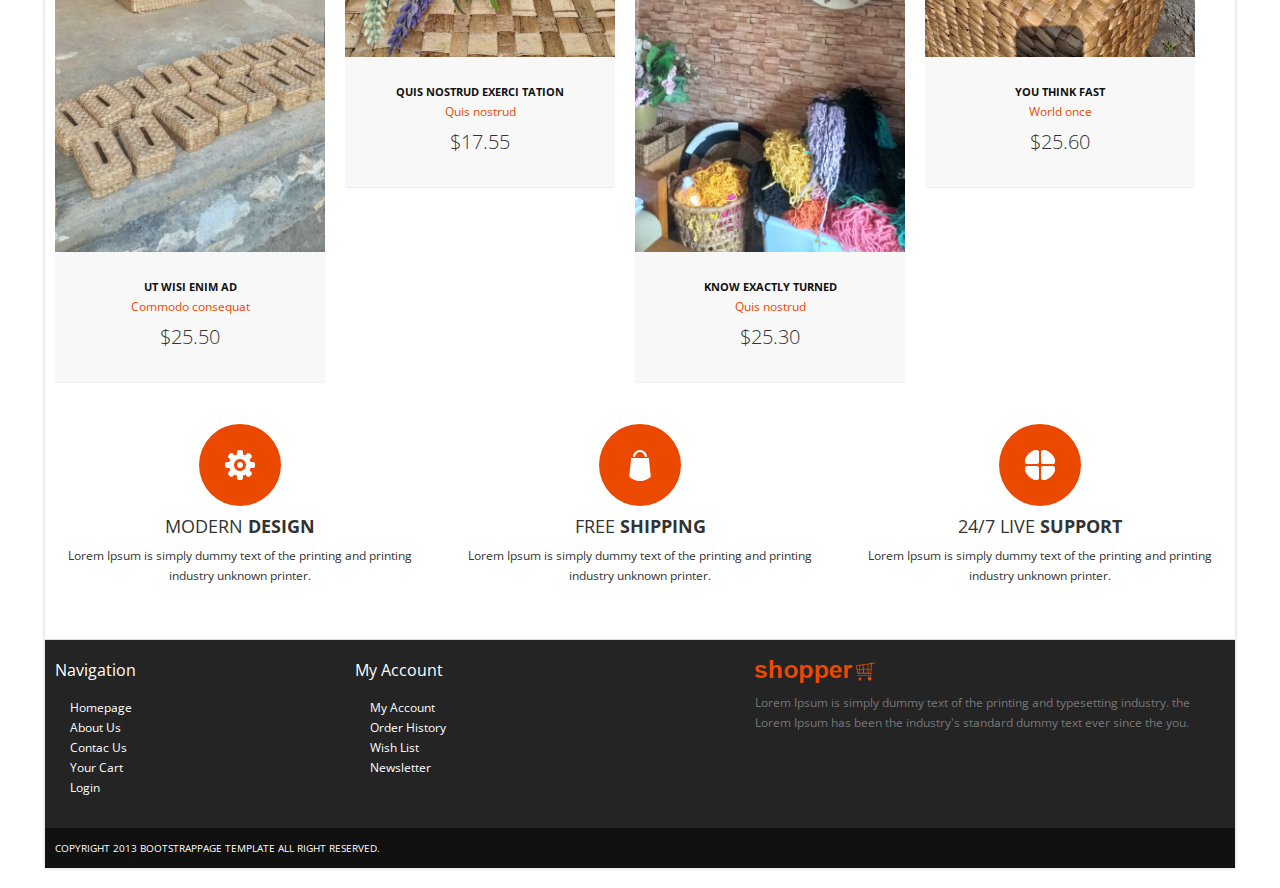
==== commit 261526c8: "Menubar" ====
--- a/index.html
+++ b/index.html
@@ -55,9 +55,7 @@
 							<li><a href="./index.html">Home</a></li>															
 							<li><a href="./products.html">Produk</a></li>			
 							<li><a href="./products.html">Galeri</a></li>							
-							<li><a href="./products.html">Hangbag</a></li>
-							<li><a href="./products.html">Best Seller</a></li>
-							<li><a href="./products.html">Top Seller</a></li>
+							<li><a href="./products.html">Tentang Kami</a></li>
 						</ul>
 					</nav>
 				</div>
